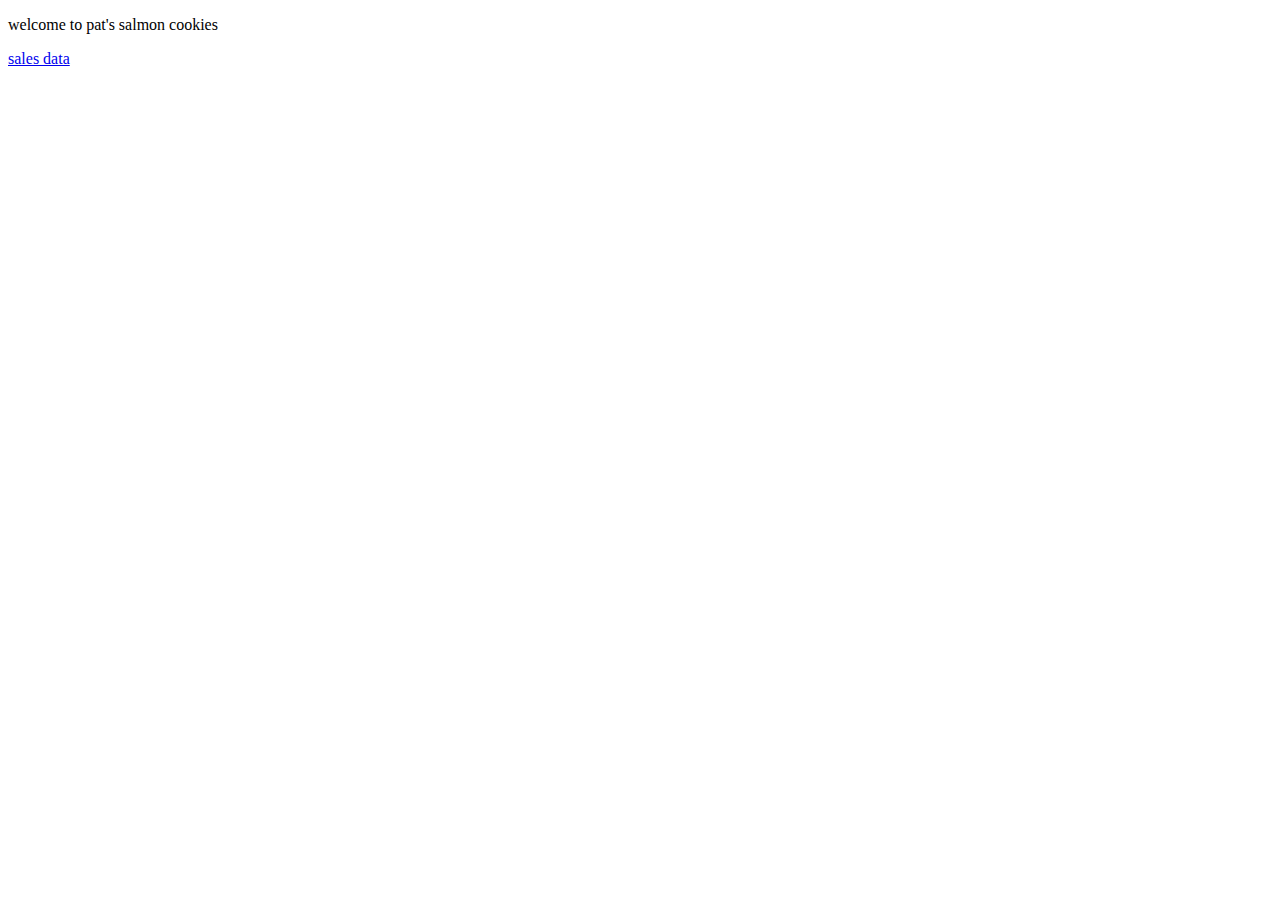
==== index.html @ 2ea25824 "creat two html file and js file" ====
<!DOCTYPE html>
<html lang="en">
<head>
    <meta charset="UTF-8">
    <meta http-equiv="X-UA-Compatible" content="IE=edge">
    <meta name="viewport" content="width=device-width, initial-scale=1.0">
    <title>Document</title>
</head>
<body>
    <p>welcome to pat's salmon cookies</p>
    <div id="cookies">
    </div>
    <a href="sales.html">sales data</a>
</body>

</html>
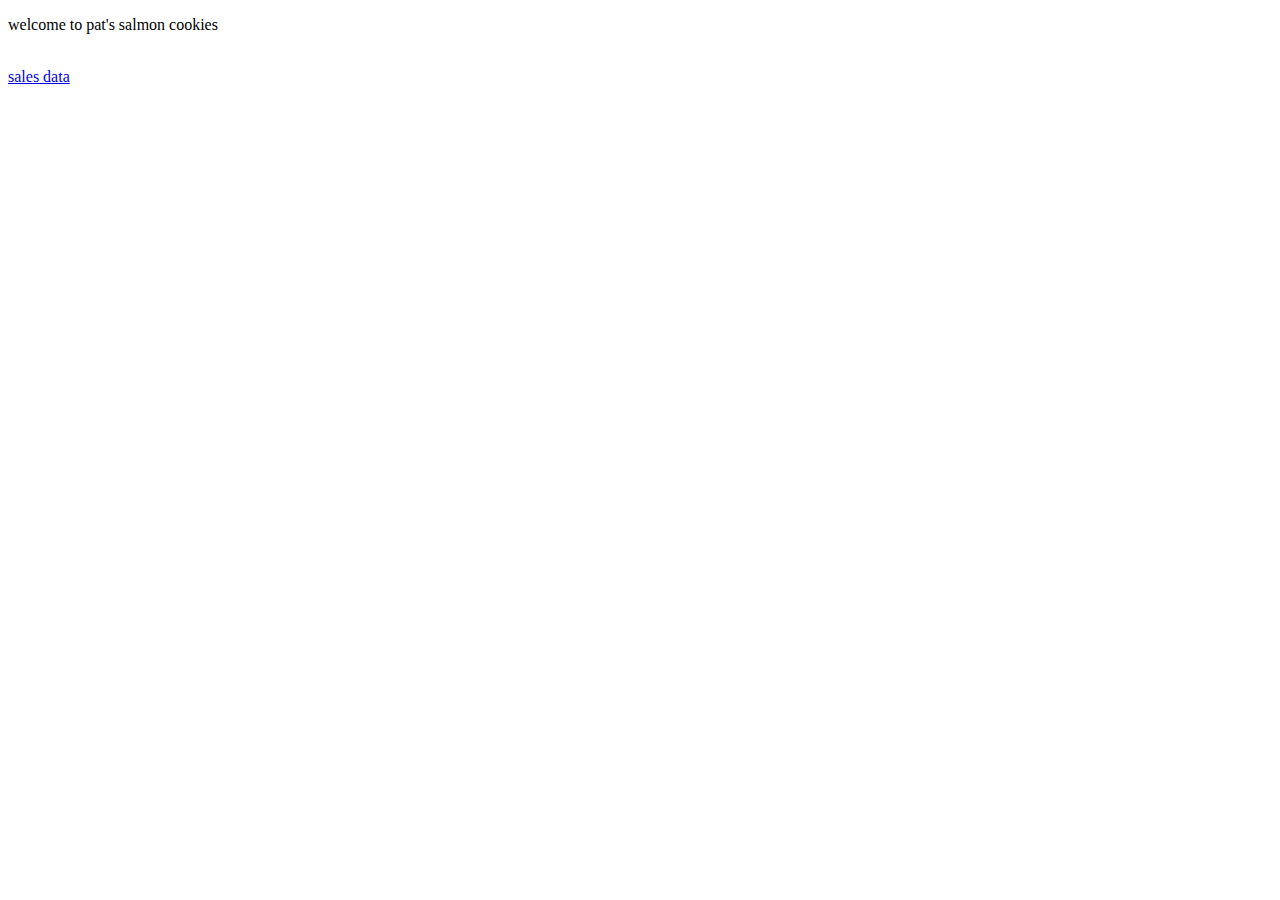
==== commit 7a178dba: "i created objects" ====
--- a/index.html
+++ b/index.html
@@ -8,6 +8,7 @@
 </head>
 <body>
     <p>welcome to pat's salmon cookies</p>
+    <img src="https://codefellows.github.io/code-201-guide/curriculum/class-06/lab/assets/salmon.png" alt="">
     <div id="cookies">
     </div>
     <a href="sales.html">sales data</a>
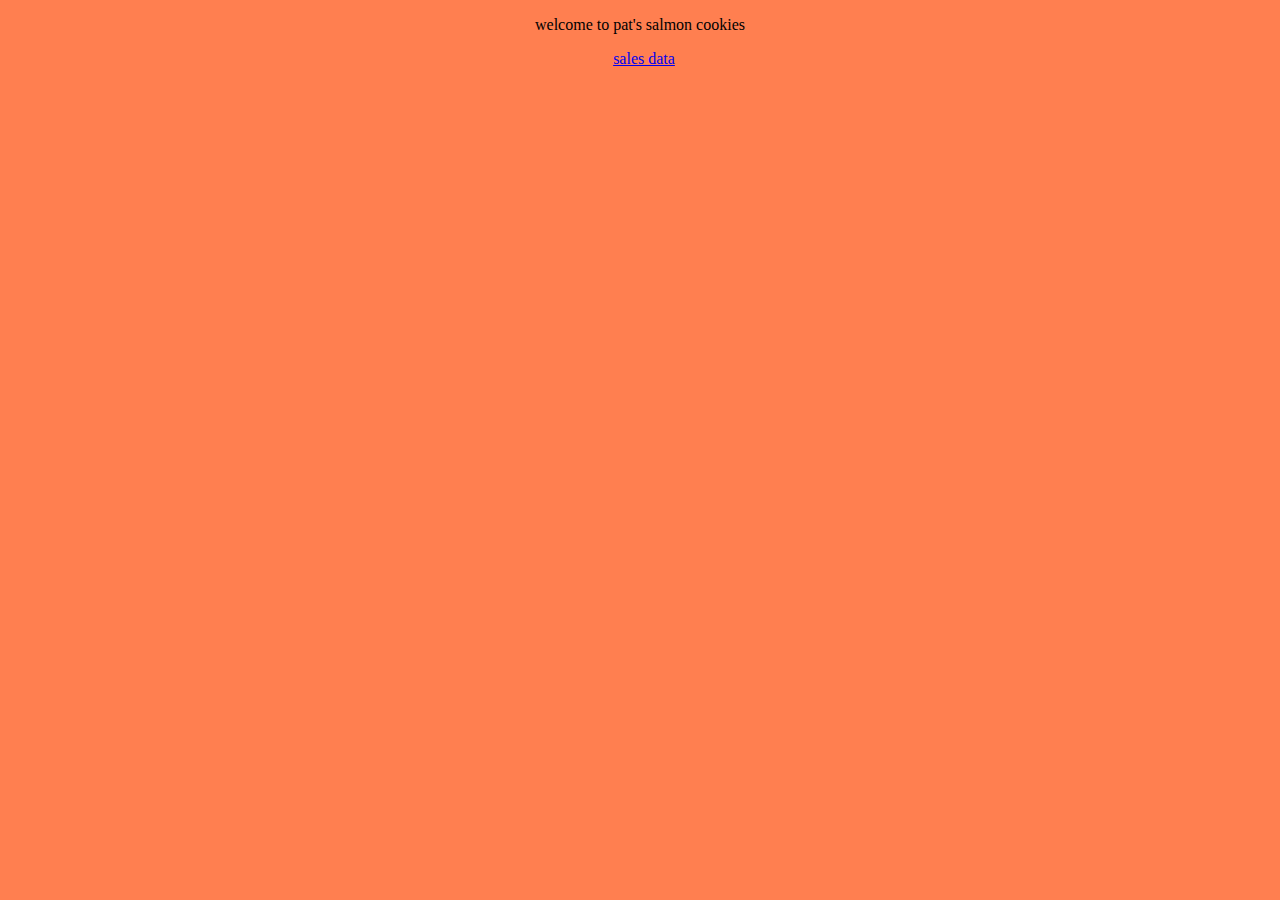
==== commit 0b3cb791: "add css" ====
--- a/index.html
+++ b/index.html
@@ -1,11 +1,14 @@
 <!DOCTYPE html>
 <html lang="en">
+
 <head>
     <meta charset="UTF-8">
     <meta http-equiv="X-UA-Compatible" content="IE=edge">
     <meta name="viewport" content="width=device-width, initial-scale=1.0">
     <title>Document</title>
+    <link rel="stylesheet" href="css/style.css">
 </head>
+
 <body>
     <p>welcome to pat's salmon cookies</p>
     <img src="https://codefellows.github.io/code-201-guide/curriculum/class-06/lab/assets/salmon.png" alt="">
--- a/css/style.css
+++ b/css/style.css
@@ -0,0 +1,20 @@
+body {
+text-align: center;
+background-color: coral;
+}
+
+div {
+    display: inline-block;
+}
+
+table{
+    display: block;
+    margin-top: 20px;
+    color: rgb(10, 10, 10);
+}
+
+table, th, td {
+    border: 1px solid black;
+    padding: 5px;
+    background-color: cornsilk;
+}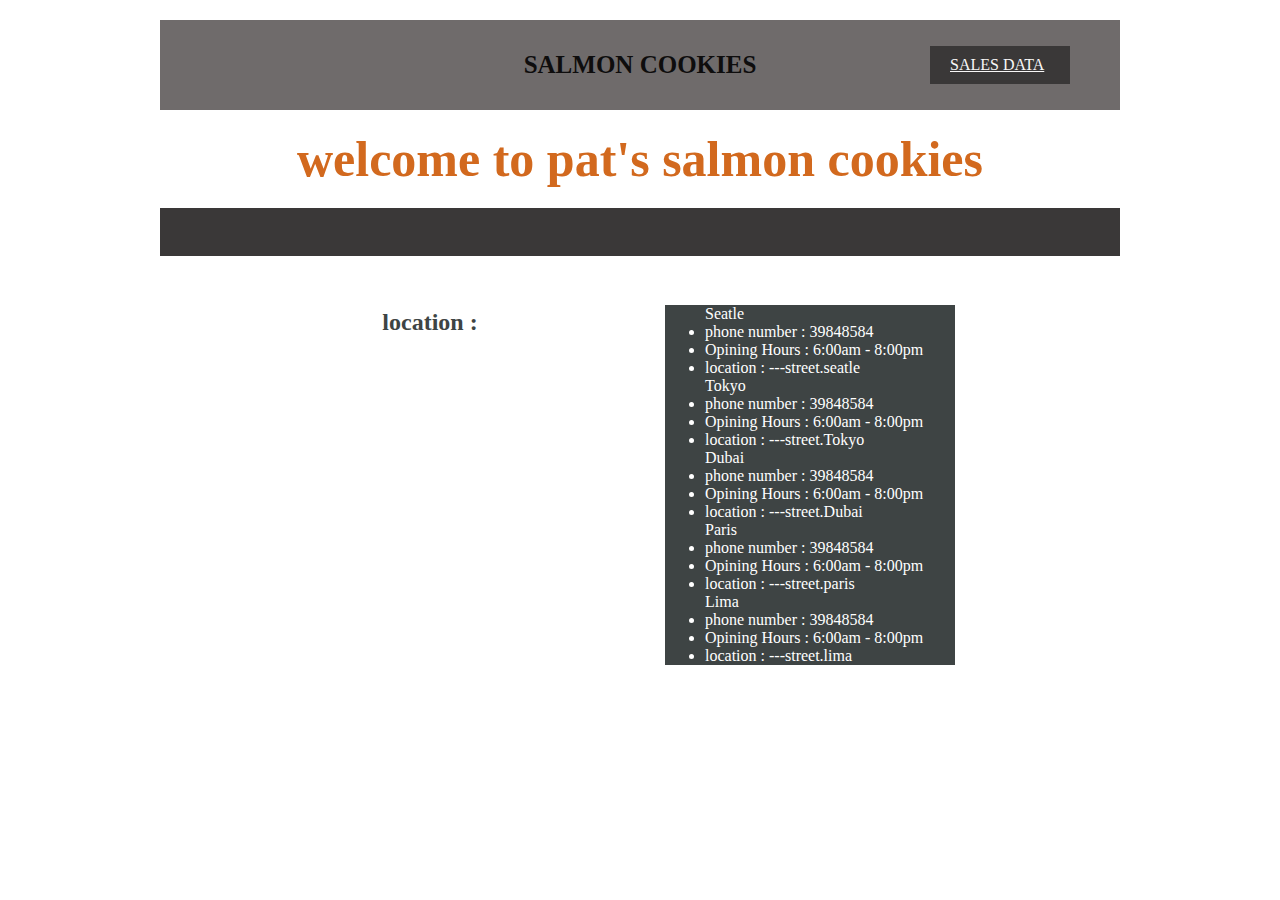
==== commit 1419f68f: "add css to html page" ====
--- a/index.html
+++ b/index.html
@@ -10,11 +10,60 @@
 </head>
 
 <body>
-    <p>welcome to pat's salmon cookies</p>
-    <img src="https://codefellows.github.io/code-201-guide/curriculum/class-06/lab/assets/salmon.png" alt="">
+    <header>
+        <img src="https://codefellows.github.io/code-201-guide/curriculum/class-06/lab/assets/salmon.png" alt="">
+        <p>Salmon Cookies</p>
+        <a href="sales.html">sales data</a>
+    </header>
+<main>
+    <section>
+    <h1>welcome to pat's salmon cookies</h1>
+    </section>
+    
+<section>
+    <img src="https://github.com/waleedafifi90/amman-201d23/blob/main/class-08/lab-b/assets/family.jpg?raw=true" alt="">
+</section>
+
+    <nav>
+    <img src="https://github.com/waleedafifi90/amman-201d23/blob/main/class-08/lab-b/assets/cutter.jpeg?raw=true" alt="">
+    <img src="https://github.com/waleedafifi90/amman-201d23/blob/main/class-08/lab-b/assets/fish.jpg?raw=true" alt="">
+    <img src="https://github.com/waleedafifi90/amman-201d23/blob/main/class-08/lab-b/assets/frosted-cookie.jpg?raw=true" alt="">
+    <img src="https://github.com/waleedafifi90/amman-201d23/blob/main/class-08/lab-b/assets/shirt.jpg?raw=true" alt="">
+    <img src="https://github.com/waleedafifi90/amman-201d23/blob/main/class-08/lab-b/assets/chinook.jpg?raw=true" alt="">
+    </nav>
+
+    <section>
+<h2>location :</h2>
+<ul>
+    <div>Seatle</div>
+    <li>phone number : 39848584 </li>
+    <li>Opining Hours : 6:00am - 8:00pm </li>
+    <li>location : ---street.seatle</li>
+    <div>Tokyo</div>
+   <li>phone number : 39848584 </li>
+    <li>Opining Hours : 6:00am - 8:00pm </li>
+    <li>location : ---street.Tokyo</li>
+    <div>Dubai</div>
+   <li>phone number : 39848584 </li>
+    <li>Opining Hours : 6:00am - 8:00pm </li>
+    <li>location : ---street.Dubai</li>
+    <div>Paris</div>
+   <li>phone number : 39848584 </li>
+    <li>Opining Hours : 6:00am - 8:00pm </li>
+    <li>location : ---street.paris</li>
+    <div>Lima</div>
+   <li>phone number : 39848584 </li>
+    <li>Opining Hours : 6:00am - 8:00pm </li>
+    <li>location : ---street.lima</li>
+</ul>
+        
+    </section>
+</main>
+
     <div id="cookies">
     </div>
-    <a href="sales.html">sales data</a>
+   
+
 </body>
 
 </html>--- a/css/style.css
+++ b/css/style.css
@@ -1,7 +1,109 @@
-body {
-text-align: center;
-background-color: coral;
+body{
+    width: 960px;
+    margin: auto; }
+
+
+    header{
+        height: 90px;
+        align-items: center;
+        background-color: rgba(104, 100, 100, 0.952);
+        margin-top: 20px;
+        display:grid;
+        grid-template-columns: repeat(3, 1fr);
+    } 
+
+
+header a{
+    display:inline-block;
+    padding: 10px 20px;
+    text-transform: uppercase;
+    color: rgb(248, 247, 247);
+    width: 100px;
+    background-color: rgb(58, 56, 56);   
+    margin-left: 130px;
 }
+
+
+    header img{
+        width: 150px;
+        margin-left: 20px;
+    }
+
+    header p{
+        text-shadow: black;
+        display:inline-block;
+        padding: 10px 20px;
+        text-transform: uppercase;
+        color: rgb(14, 13, 13);
+        font-size: 25px;
+        font-weight: 500;
+        font-weight:800;
+        margin: auto;
+    }
+
+  
+    h1{
+        align-items: center;
+        width: 920px;
+        text-align: center;
+        margin:20px;
+        color: chocolate;
+        font-size: 50px;
+    }
+         
+
+    main section:nth-child(2) {
+        background-color: rgb(58, 56, 56);
+        align-items: center;
+        gap: 20px;
+        padding: 15px;
+        
+    }
+
+    main section:nth-child(3){
+        width: 960px;
+        display: grid;
+        grid-template-columns: repeat(5,1fr);
+        gap: 20px;
+        padding: 15px;
+        
+        
+    }
+
+
+    nav img {
+        max-width: 185px;
+        max-height: 185px;  
+    }
+
+  
+
+    main section:nth-child(4){
+        width: 960px;
+        display: grid;
+        grid-template-columns: repeat(2,1fr);
+        gap: 20px;
+        padding: 15px;
+    }
+        
+
+    ul{
+        color: white;
+        background-color: rgb(62, 68, 68);
+        width: 250px;
+        margin-right: 50px;
+    }
+
+    h2{
+        text-align: center;
+        color: rgb(62, 68, 68);
+        margin-left: 40px;
+    }
+
+   
+
+
+
 
 div {
     display: inline-block;
@@ -11,10 +113,20 @@
     display: block;
     margin-top: 20px;
     color: rgb(10, 10, 10);
+    align-items: center;
+    margin: auto;
+    margin-right: 40px;
 }
 
 table, th, td {
     border: 1px solid black;
     padding: 5px;
     background-color: cornsilk;
+}
+
+p{
+    font-size: 40px;
+    text-align: center;
+    color: rgb(253, 78, 8);
+
 }